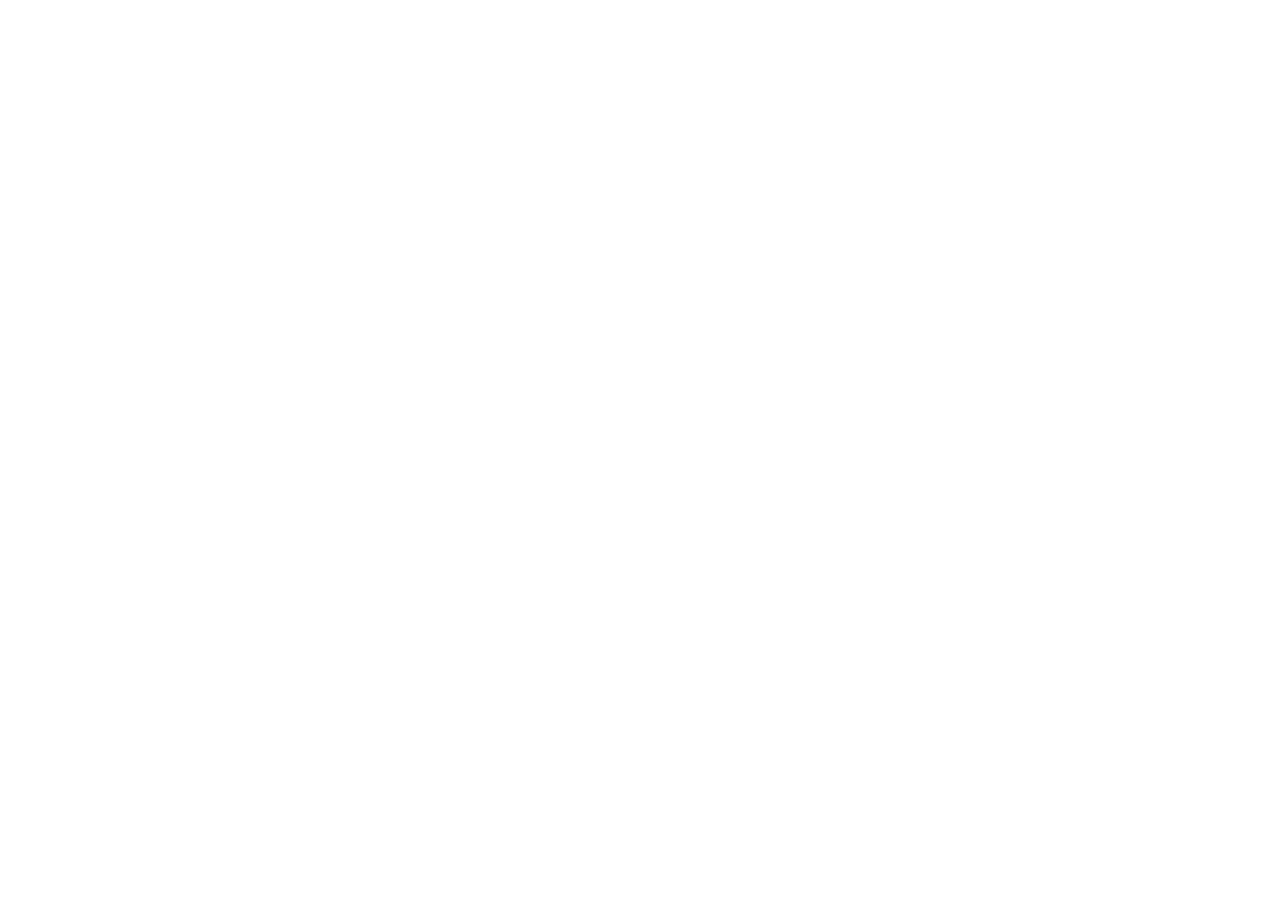
==== index.html @ 52744137 "Bilder und infos wie es aszusehen hat" ====
<!DOCTYPE html>
<html lang="en">
<head>
    <meta charset="UTF-8">
    <meta http-equiv="X-UA-Compatible" content="IE=edge">
    <meta name="viewport" content="width=device-width, initial-scale=1.0">
    <title>Self Discipline</title>
</head>
<body>  
    
</body>
</html>
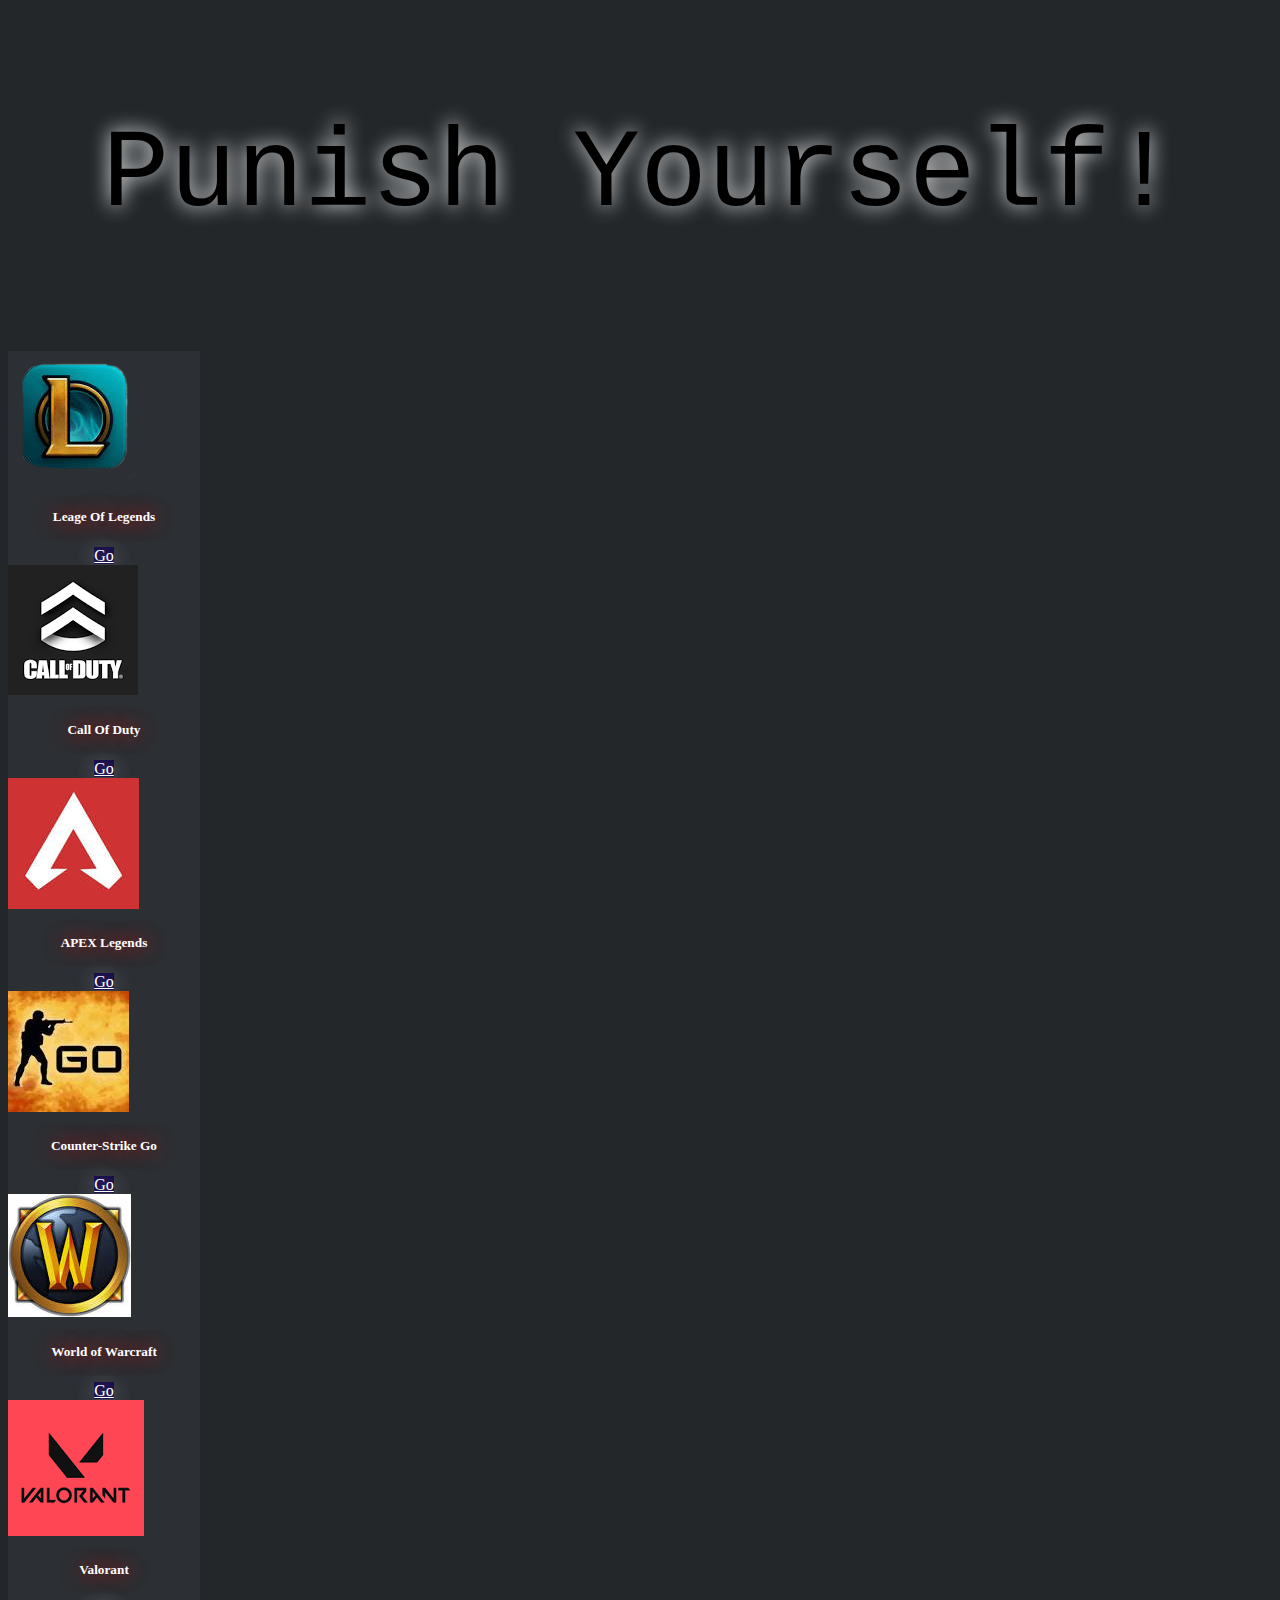
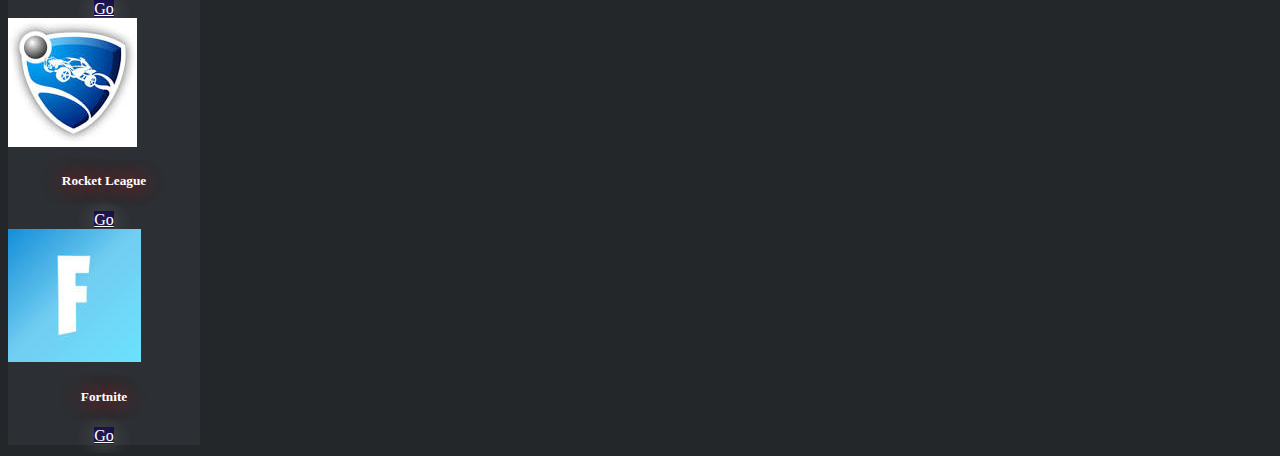
==== commit 084eedd6: "erste Schritte" ====
--- a/index.html
+++ b/index.html
@@ -1,12 +1,88 @@
 <!DOCTYPE html>
 <html lang="en">
+
 <head>
     <meta charset="UTF-8">
     <meta http-equiv="X-UA-Compatible" content="IE=edge">
     <meta name="viewport" content="width=device-width, initial-scale=1.0">
-    <title>Self Discipline</title>
+    <link href="https://cdn.jsdelivr.net/npm/bootstrap@5.3.0-alpha3/dist/css/bootstrap.min.css" rel="stylesheet"
+        integrity="sha384-KK94CHFLLe+nY2dmCWGMq91rCGa5gtU4mk92HdvYe+M/SXH301p5ILy+dN9+nJOZ" crossorigin="anonymous">
+    <link rel="stylesheet" href="style.css">
+    <title>Self Punishment</title>
 </head>
-<body>  
-    
+
+<body>
+    <div class="my-headline">
+        <p>Punish Yourself!</p>
+    </div>
+    <div class="row" style="justify-content: center;">
+        <div class="card m-4 my-card" style="width: 12rem;">
+            <img src="./img/LoLIcon2.png" class="card-img-top pt-2" style="background-color: transparent;" alt="...">
+            <div class="card-body" style="text-align: center;">
+                <h5 class="card-title">Leage Of Legends</h5>
+            </div>
+            <div class="card-footer" style="text-align: center;"><a href="./LeagueOfLegends.html" class="btn  my-btn mt-3">Go </a></div>
+        </div>
+        <div class="card m-4 my-card" style="width: 12rem;">
+            <img src="./img/COd.png" class="card-img-top pt-2" alt="...">
+            <div class="card-body" style="text-align: center;">
+                <h5 class="card-title">Call Of Duty</h5>
+            </div>
+            <div class="card-footer" style="text-align: center;"><a href="./CallOfDuty.html" class="btn  my-btn mt-3">Go </a></div>
+        </div>
+        <div class="card m-4 my-card " style="width: 12rem;">
+            <img src="./img/Apex.jfif" class="card-img-top pt-2" alt="...">
+            <div class="card-body" style="text-align: center;">
+                <h5 class="card-title">APEX Legends</h5>
+            </div>
+            <div class="card-footer" style="text-align: center;"><a href="#" class="btn  my-btn mt-3">Go </a></div>
+        </div>
+        <div class="card m-4 my-card " style="width: 12rem;">
+            <img src="./img/csGo.jfif" class="card-img-top pt-2" alt="...">
+            <div class="card-body" style="text-align: center;">
+                <h5 class="card-title">Counter-Strike Go</h5>
+            </div>
+            <div class="card-footer" style="text-align: center;"><a href="#" class="btn  my-btn mt-3">Go </a></div>
+        </div>
+        <div class="card m-4 my-card " style="width: 12rem;">
+            <img src="./img/WOW.jfif" class="card-img-top pt-2" alt="...">
+            <div class="card-body" style="text-align: center;">
+                <h5 class="card-title">World of Warcraft</h5>
+            </div>
+            <div class="card-footer" style="text-align: center;"><a href="#" class="btn  my-btn mt-3">Go </a></div>
+        </div>
+        <div class="card m-4 my-card " style="width: 12rem;">
+            <img src="./img/valorent.png" class="card-img-top pt-2" alt="...">
+            <div class="card-body" style="text-align: center;">
+                <h5 class="card-title">Valorant</h5>
+            </div>
+            <div class="card-footer" style="text-align: center;"><a href="#" class="btn  my-btn mt-3">Go </a></div>
+        </div>
+        <div class="card m-4 my-card " style="width: 12rem;">
+            <img src="./img/RL.jfif" class="card-img-top pt-2" alt="...">
+            <div class="card-body" style="text-align: center;">
+                <h5 class="card-title">Rocket League</h5>
+            </div>
+            <div class="card-footer" style="text-align: center;"><a href="#" class="btn  my-btn  mt-3">Go </a></div>
+        </div>
+        <div class="card m-4 my-card " style="width: 12rem;">
+            <img src="./img/Fortnite.jfif" class="card-img-top pt-2" alt="...">
+            <div class="card-body" style="text-align: center;">
+                <h5 class="card-title">Fortnite</h5>
+            </div>
+            <div class="card-footer" style="text-align: center;"><a href="#" class="btn my-btn mt-3">Go </a></div>
+        </div>
+
+    </div>
+
+
+    </div>
+
+
+    <script src="https://cdn.jsdelivr.net/npm/bootstrap@5.3.0-alpha3/dist/js/bootstrap.bundle.min.js"
+        integrity="sha384-ENjdO4Dr2bkBIFxQpeoTz1HIcje39Wm4jDKdf19U8gI4ddQ3GYNS7NTKfAdVQSZe"
+        crossorigin="anonymous"></script>
+    <script src="main.js"></script>
 </body>
+
 </html>--- a/style.css
+++ b/style.css
@@ -0,0 +1,23 @@
+body{
+    background-color: rgb(35, 39, 42);
+}
+
+
+.my-headline{
+    font-size: 7rem;
+    font-family: monospace;
+    color: rgb(0, 0, 0);
+    text-shadow: 0px 0px 20px rgb(255, 255, 255);
+    text-align: center;
+}
+.my-card{
+    background-color: rgb(44, 47, 51);
+    color: white;
+    text-shadow: 0 0 20px red;
+}
+
+.my-btn{
+    color: white;
+    background-color: rgb(12, 3, 66);
+    text-shadow: 0 0 20px rgb(255, 255, 255);
+}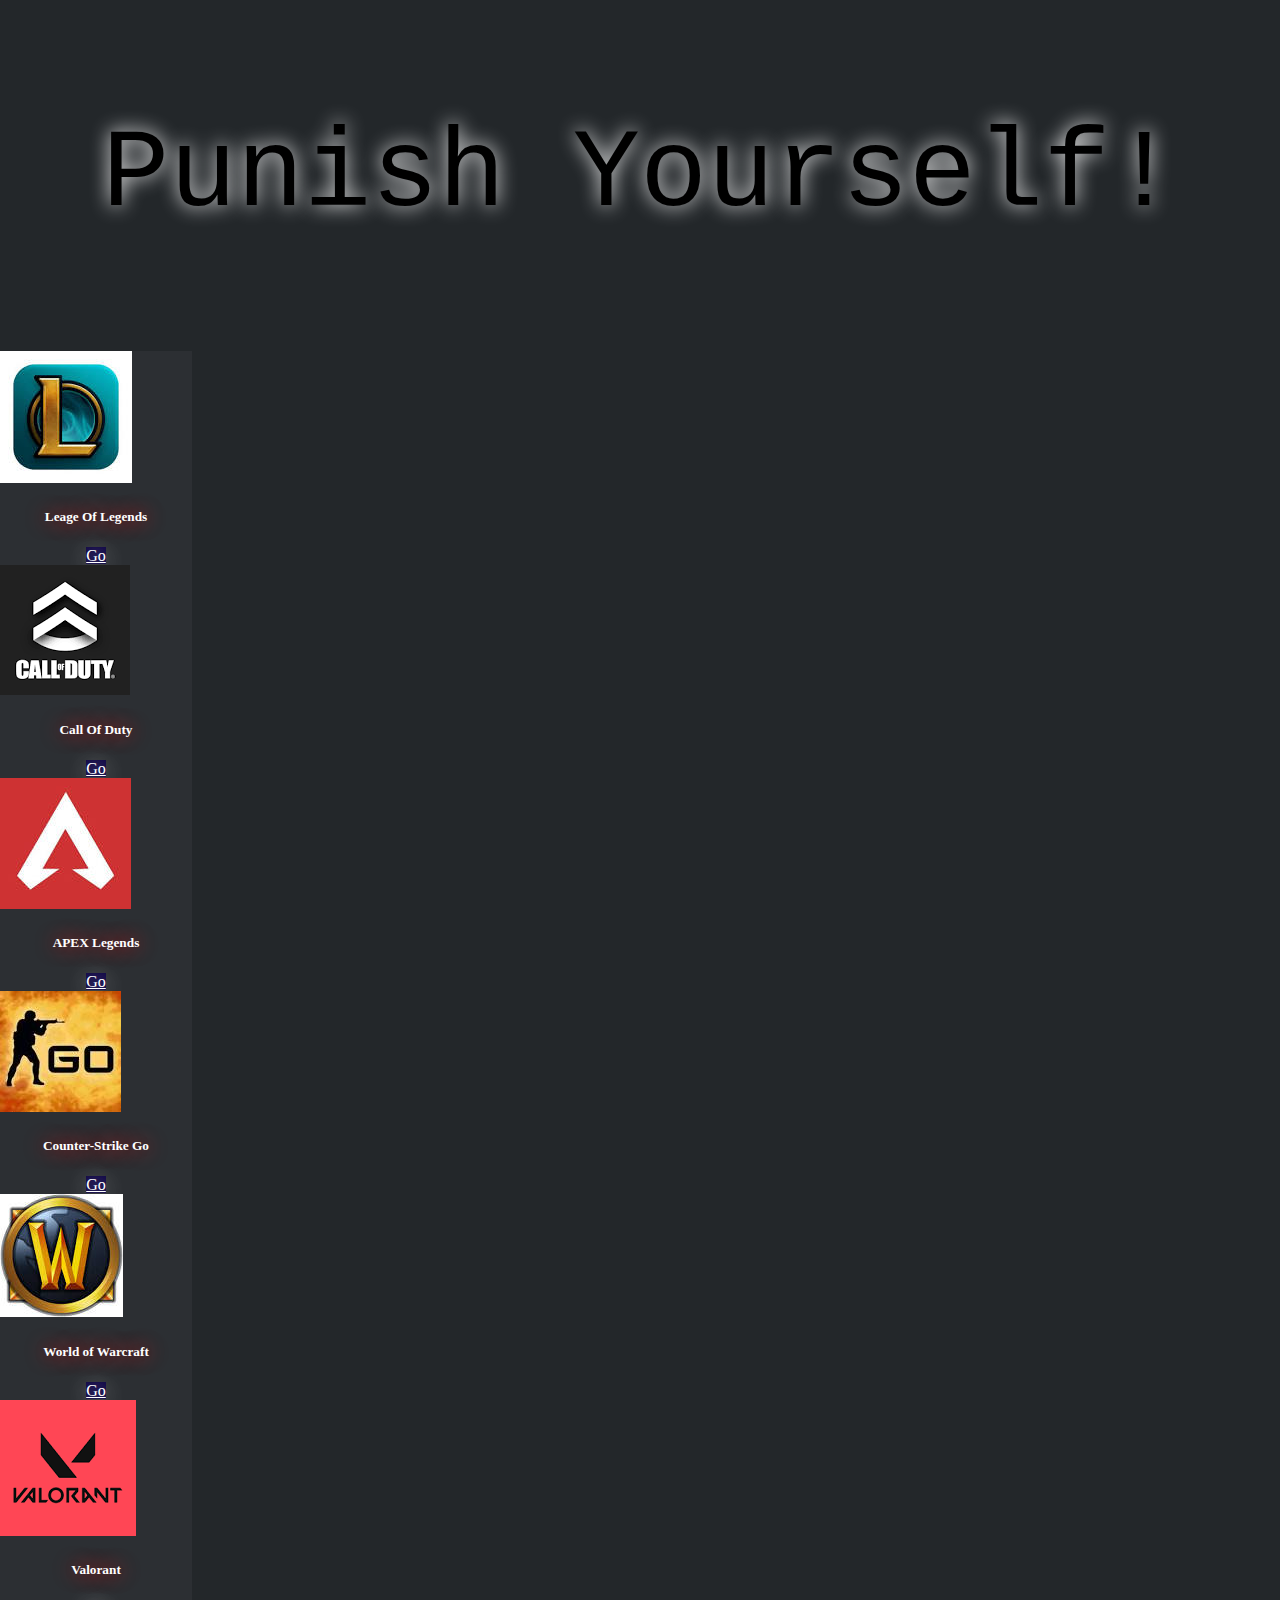
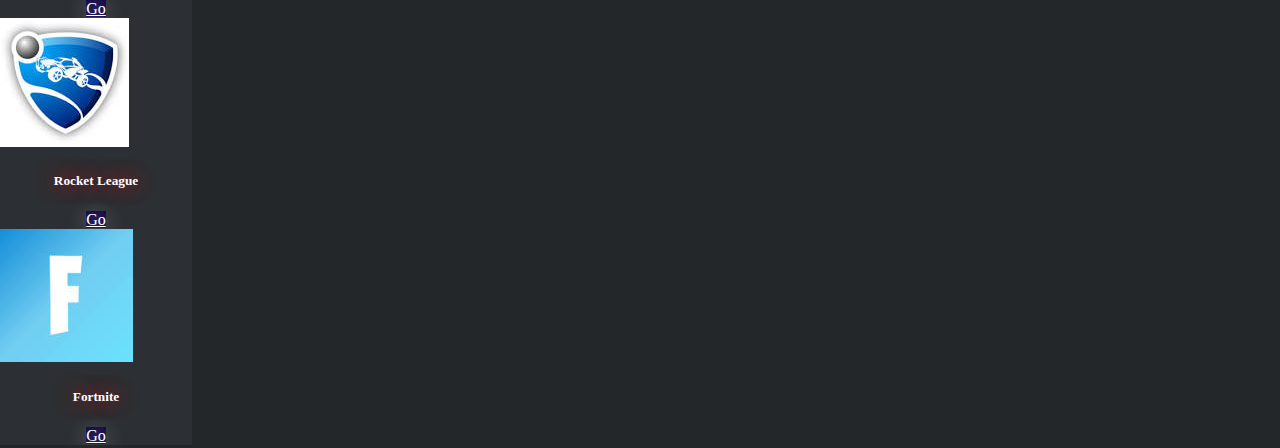
==== commit 4350729d: "kleine änderungen" ====
--- a/index.html
+++ b/index.html
@@ -17,18 +17,20 @@
     </div>
     <div class="row" style="justify-content: center;">
         <div class="card m-4 my-card" style="width: 12rem;">
-            <img src="./img/LoLIcon2.png" class="card-img-top pt-2" style="background-color: transparent;" alt="...">
+            <img src="./img/LoLIcon.jfif" class="card-img-top pt-2" style="background-color: transparent;" alt="...">
             <div class="card-body" style="text-align: center;">
                 <h5 class="card-title">Leage Of Legends</h5>
             </div>
-            <div class="card-footer" style="text-align: center;"><a href="./LeagueOfLegends.html" class="btn  my-btn mt-3">Go </a></div>
+            <div class="card-footer" style="text-align: center;"><a href="./LeagueOfLegends.html"
+                    class="btn  my-btn mt-3">Go </a></div>
         </div>
         <div class="card m-4 my-card" style="width: 12rem;">
             <img src="./img/COd.png" class="card-img-top pt-2" alt="...">
             <div class="card-body" style="text-align: center;">
                 <h5 class="card-title">Call Of Duty</h5>
             </div>
-            <div class="card-footer" style="text-align: center;"><a href="./CallOfDuty.html" class="btn  my-btn mt-3">Go </a></div>
+            <div class="card-footer" style="text-align: center;"><a href="./CallOfDuty.html" class="btn  my-btn mt-3">Go
+                </a></div>
         </div>
         <div class="card m-4 my-card " style="width: 12rem;">
             <img src="./img/Apex.jfif" class="card-img-top pt-2" alt="...">
@@ -72,13 +74,7 @@
             </div>
             <div class="card-footer" style="text-align: center;"><a href="#" class="btn my-btn mt-3">Go </a></div>
         </div>
-
     </div>
-
-
-    </div>
-
-
     <script src="https://cdn.jsdelivr.net/npm/bootstrap@5.3.0-alpha3/dist/js/bootstrap.bundle.min.js"
         integrity="sha384-ENjdO4Dr2bkBIFxQpeoTz1HIcje39Wm4jDKdf19U8gI4ddQ3GYNS7NTKfAdVQSZe"
         crossorigin="anonymous"></script>
--- a/style.css
+++ b/style.css
@@ -1,4 +1,7 @@
 body{
+    margin: 0;
+    padding: 0;
+    max-width: 100vw;
     background-color: rgb(35, 39, 42);
 }
 
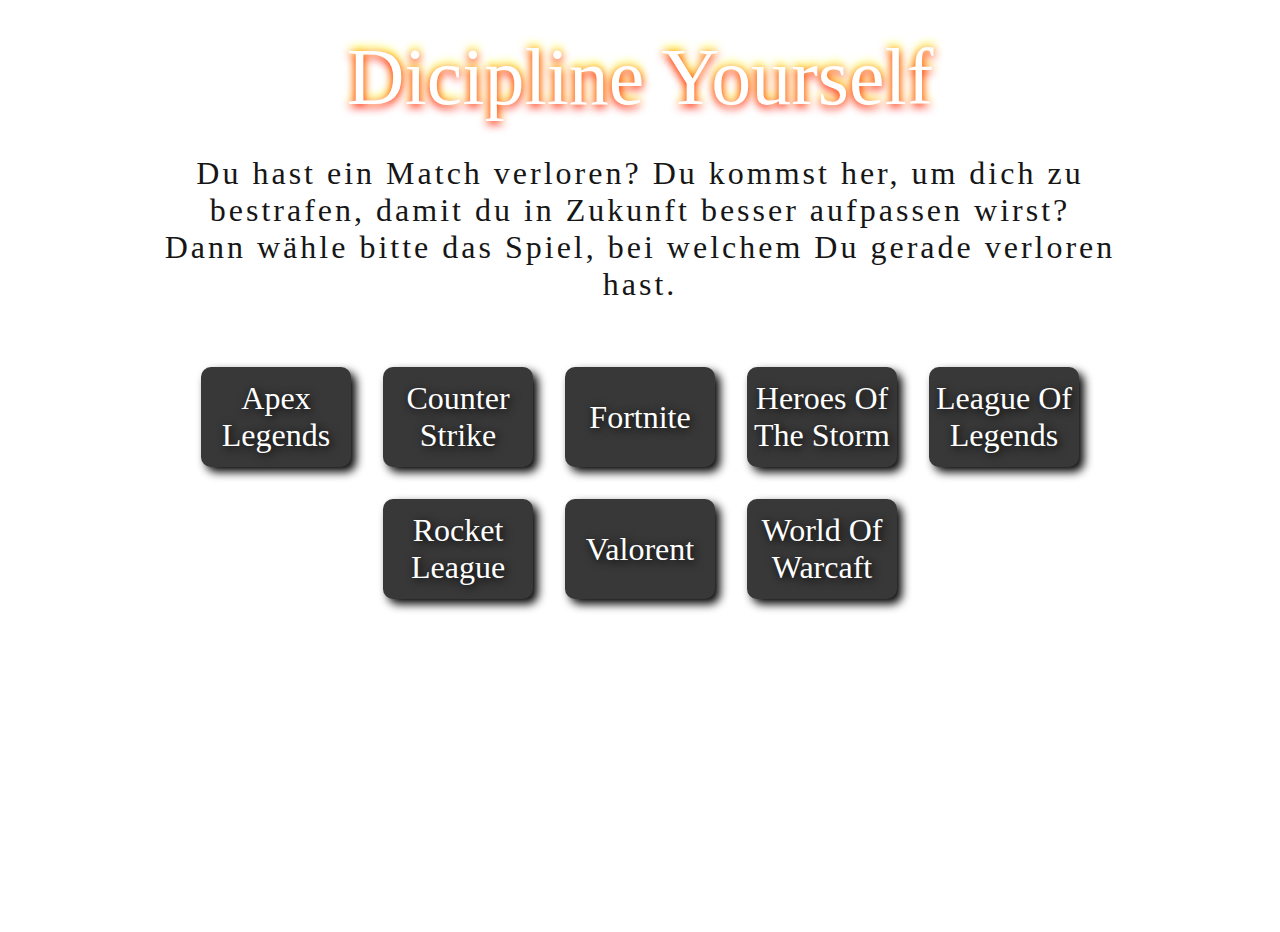
==== commit aac19252: "Kleeinichkeiten" ====
--- a/index.html
+++ b/index.html
@@ -1,84 +1,68 @@
 <!DOCTYPE html>
-<html lang="en">
+<html lang="de">
 
 <head>
     <meta charset="UTF-8">
     <meta http-equiv="X-UA-Compatible" content="IE=edge">
     <meta name="viewport" content="width=device-width, initial-scale=1.0">
-    <link href="https://cdn.jsdelivr.net/npm/bootstrap@5.3.0-alpha3/dist/css/bootstrap.min.css" rel="stylesheet"
-        integrity="sha384-KK94CHFLLe+nY2dmCWGMq91rCGa5gtU4mk92HdvYe+M/SXH301p5ILy+dN9+nJOZ" crossorigin="anonymous">
-    <link rel="stylesheet" href="style.css">
-    <title>Self Punishment</title>
+    <link rel="stylesheet" href="indexStyle.css">
+    <title>Document</title>
 </head>
 
 <body>
-    <div class="my-headline">
-        <p>Punish Yourself!</p>
+
+    <div id="Top-Banner" class="header">
+        <p>Dicipline Yourself</p>
     </div>
-    <div class="row" style="justify-content: center;">
-        <div class="card m-4 my-card" style="width: 12rem;">
-            <img src="./img/LoLIcon.jfif" class="card-img-top pt-2" style="background-color: transparent;" alt="...">
-            <div class="card-body" style="text-align: center;">
-                <h5 class="card-title">Leage Of Legends</h5>
+
+    <div class="explanation">
+        <p class="explanation-text">Du hast ein Match verloren? Du kommst her, um dich zu bestrafen, damit du in Zukunft
+            besser aufpassen wirst?
+            <br> Dann wähle bitte das Spiel, bei welchem Du gerade verloren hast.
+    </div>
+
+    <div class="games">
+        <a href="./ApexLegends/ApexIndex.html">
+            <div class="game game-box">
+                <p>Apex Legends</p>
             </div>
-            <div class="card-footer" style="text-align: center;"><a href="./LeagueOfLegends.html"
-                    class="btn  my-btn mt-3">Go </a></div>
-        </div>
-        <div class="card m-4 my-card" style="width: 12rem;">
-            <img src="./img/COd.png" class="card-img-top pt-2" alt="...">
-            <div class="card-body" style="text-align: center;">
-                <h5 class="card-title">Call Of Duty</h5>
+        </a>
+        <a href="./CounterStrike/CounterIndex.html">
+            <div class="game game-box">
+                <p>Counter Strike</p>
             </div>
-            <div class="card-footer" style="text-align: center;"><a href="./CallOfDuty.html" class="btn  my-btn mt-3">Go
-                </a></div>
-        </div>
-        <div class="card m-4 my-card " style="width: 12rem;">
-            <img src="./img/Apex.jfif" class="card-img-top pt-2" alt="...">
-            <div class="card-body" style="text-align: center;">
-                <h5 class="card-title">APEX Legends</h5>
+        </a>
+        <a href="./Fortnite/Fortnite.html">
+            <div class="game game-box">
+                <p>Fortnite</p>
             </div>
-            <div class="card-footer" style="text-align: center;"><a href="#" class="btn  my-btn mt-3">Go </a></div>
-        </div>
-        <div class="card m-4 my-card " style="width: 12rem;">
-            <img src="./img/csGo.jfif" class="card-img-top pt-2" alt="...">
-            <div class="card-body" style="text-align: center;">
-                <h5 class="card-title">Counter-Strike Go</h5>
+        </a>
+        <a href="./HeroesOfTheStorm/Heroes.html">
+            <div class="game game-box">
+                <p>Heroes Of The Storm</p>
             </div>
-            <div class="card-footer" style="text-align: center;"><a href="#" class="btn  my-btn mt-3">Go </a></div>
-        </div>
-        <div class="card m-4 my-card " style="width: 12rem;">
-            <img src="./img/WOW.jfif" class="card-img-top pt-2" alt="...">
-            <div class="card-body" style="text-align: center;">
-                <h5 class="card-title">World of Warcraft</h5>
+        </a>
+        <a href="./LeagueOfLegends/League.html">
+            <div class="game game-box">
+                <p>League Of Legends</p>
             </div>
-            <div class="card-footer" style="text-align: center;"><a href="#" class="btn  my-btn mt-3">Go </a></div>
-        </div>
-        <div class="card m-4 my-card " style="width: 12rem;">
-            <img src="./img/valorent.png" class="card-img-top pt-2" alt="...">
-            <div class="card-body" style="text-align: center;">
-                <h5 class="card-title">Valorant</h5>
+        </a>
+        <a href="./RockedLeague/Rocket.html">
+            <div class="game game-box">
+                <p>Rocket League</p>
             </div>
-            <div class="card-footer" style="text-align: center;"><a href="#" class="btn  my-btn mt-3">Go </a></div>
-        </div>
-        <div class="card m-4 my-card " style="width: 12rem;">
-            <img src="./img/RL.jfif" class="card-img-top pt-2" alt="...">
-            <div class="card-body" style="text-align: center;">
-                <h5 class="card-title">Rocket League</h5>
+        </a>
+        <a href="./Valorent/Valorent.html">
+            <div class="game game-box">
+                <p>Valorent</p>
             </div>
-            <div class="card-footer" style="text-align: center;"><a href="#" class="btn  my-btn  mt-3">Go </a></div>
-        </div>
-        <div class="card m-4 my-card " style="width: 12rem;">
-            <img src="./img/Fortnite.jfif" class="card-img-top pt-2" alt="...">
-            <div class="card-body" style="text-align: center;">
-                <h5 class="card-title">Fortnite</h5>
+        </a>
+        <a href="./WorldOfWarcraft/World.html">
+            <div class="game game-box">
+                <p>World Of Warcaft</p>
             </div>
-            <div class="card-footer" style="text-align: center;"><a href="#" class="btn my-btn mt-3">Go </a></div>
-        </div>
+        </a>
     </div>
-    <script src="https://cdn.jsdelivr.net/npm/bootstrap@5.3.0-alpha3/dist/js/bootstrap.bundle.min.js"
-        integrity="sha384-ENjdO4Dr2bkBIFxQpeoTz1HIcje39Wm4jDKdf19U8gI4ddQ3GYNS7NTKfAdVQSZe"
-        crossorigin="anonymous"></script>
-    <script src="main.js"></script>
 </body>
 
 </html>--- a/indexStyle.css
+++ b/indexStyle.css
@@ -0,0 +1,119 @@
+* {
+    margin: 0;
+    padding: 0;
+}
+
+body {
+    height: 100vh;
+    background-image: url(Background60.png);
+    background-repeat: no-repeat;
+    background-size: cover;
+    padding: 0px 120px;
+}
+
+.header {
+    margin-top: 2rem;
+    text-align: center;
+    font-size: 5rem;
+    color: white;
+    text-shadow: 0 3px 10px red, 0 -3px 10px yellow;
+}
+
+.games {
+    margin: 1rem 0;
+    background-color: transparent;
+    display: flex;
+    flex-wrap: wrap;
+    justify-content: center;
+    align-content: center;
+    text-align: center;
+
+    margin-top: 3rem;
+}
+
+.game {
+    display: flex;
+    justify-content: center;
+    align-items: center;
+    width: 150px;
+    height: 100px;
+    margin: 1rem;
+    font-family: fantasy;
+    color: white;
+    text-shadow: 2px 2px 10px black;
+    text-align: center;
+    font-size: 2rem;
+
+}
+
+a {
+    text-decoration: none;
+}
+
+.explanation {
+    margin: 2rem;
+    text-align: center;
+    font-size: 2rem;
+    color: rgb(22, 22, 22);
+    letter-spacing: 3px;
+    font-family: fantasy;
+    font-weight: 500;
+}
+
+
+.game-box,
+.game-box>p {
+    background-color: rgb(56, 56, 56);
+    border-radius: 10px;
+}
+
+.game-box {
+    border-radius: 10px;
+    box-shadow: 5px 5px 10px black;
+}
+
+.game:hover {
+    cursor: pointer;
+    width: 160px;
+    height: 110px;
+}
+
+@media screen and (max-width: 620px) {
+    .header>p {
+        font-size: 3rem;
+    }
+
+
+    body{
+        padding: 0px 20px;
+    }
+
+
+
+    .game {
+        width: 110px;
+        height: 60px;
+        margin: 0.6rem;
+        font-family: fantasy;
+        color: white;
+        text-shadow: 2px 2px 10px black;
+        text-align: center;
+        font-size: 1.2rem;
+    }
+
+
+    .game >p{
+        padding: 5px 1rem;
+    }
+
+    .explanation {
+        margin: 1rem;
+        text-align: center;
+        font-size: 1.4rem;
+        color: rgb(22, 22, 22);
+        letter-spacing: 2px;
+        font-family: fantasy;
+        font-weight: 500;
+    }
+
+}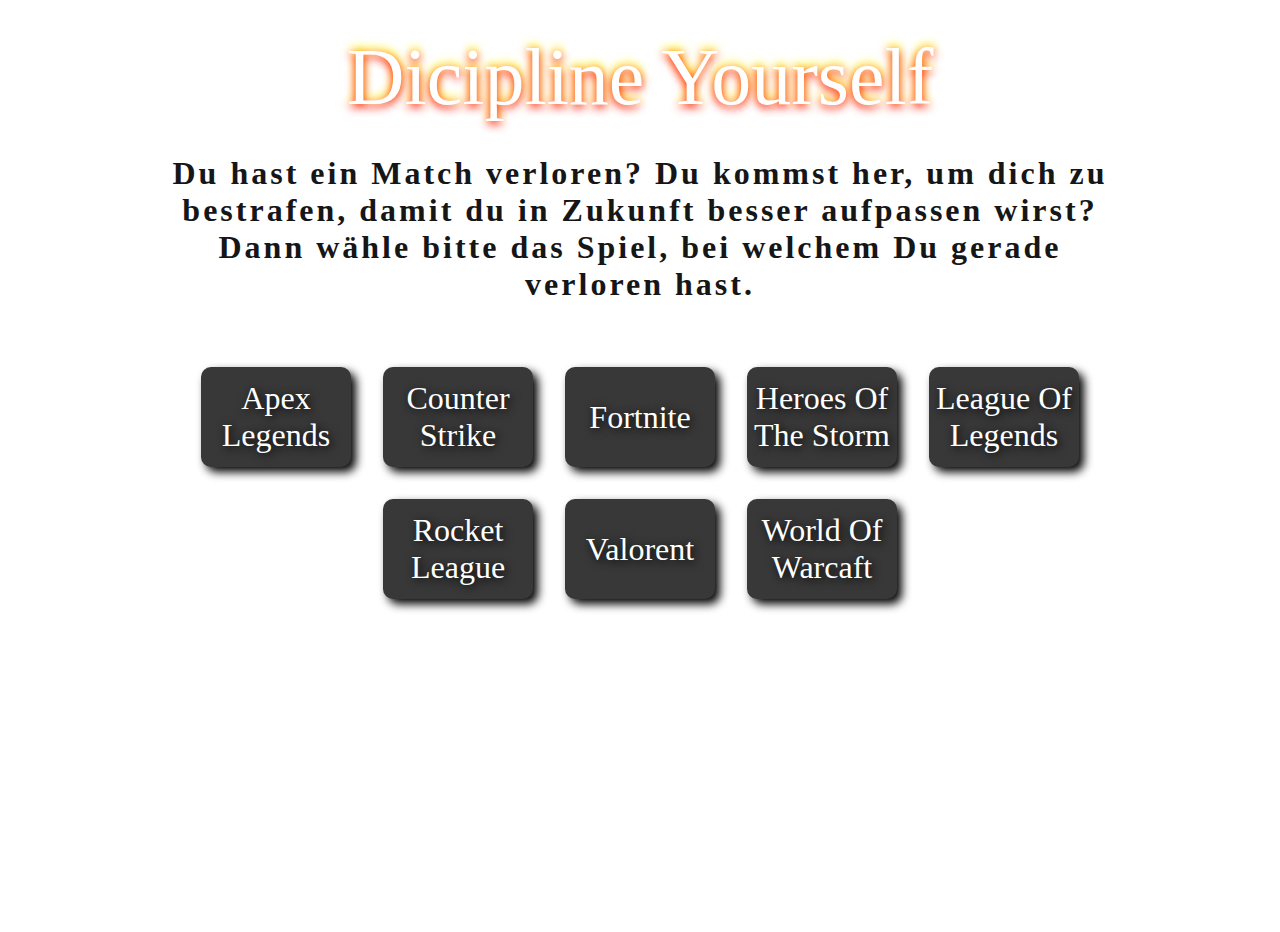
==== commit 151f1c36: "apexLegends website hinzugefügt" ====
--- a/index.html
+++ b/index.html
@@ -6,7 +6,7 @@
     <meta http-equiv="X-UA-Compatible" content="IE=edge">
     <meta name="viewport" content="width=device-width, initial-scale=1.0">
     <link rel="stylesheet" href="indexStyle.css">
-    <title>Document</title>
+    <title>Discipline Yourself</title>
 </head>
 
 <body>
--- a/indexStyle.css
+++ b/indexStyle.css
@@ -38,11 +38,13 @@
     width: 150px;
     height: 100px;
     margin: 1rem;
-    font-family: fantasy;
     color: white;
     text-shadow: 2px 2px 10px black;
     text-align: center;
     font-size: 2rem;
+    transition: transform 0.3s ease;
+    transition: transform 0.3s ease;
+
 
 }
 
@@ -56,8 +58,7 @@
     font-size: 2rem;
     color: rgb(22, 22, 22);
     letter-spacing: 3px;
-    font-family: fantasy;
-    font-weight: 500;
+    font-weight: 900;
 }
 
 
@@ -73,9 +74,7 @@
 }
 
 .game:hover {
-    cursor: pointer;
-    width: 160px;
-    height: 110px;
+    transform: scale(1.2);
 }
 
 @media screen and (max-width: 620px) {
@@ -94,7 +93,6 @@
         width: 110px;
         height: 60px;
         margin: 0.6rem;
-        font-family: fantasy;
         color: white;
         text-shadow: 2px 2px 10px black;
         text-align: center;
@@ -112,8 +110,8 @@
         font-size: 1.4rem;
         color: rgb(22, 22, 22);
         letter-spacing: 2px;
-        font-family: fantasy;
-        font-weight: 500;
+        font-weight: 900;
+        font-weight: 900;
     }
 
 }